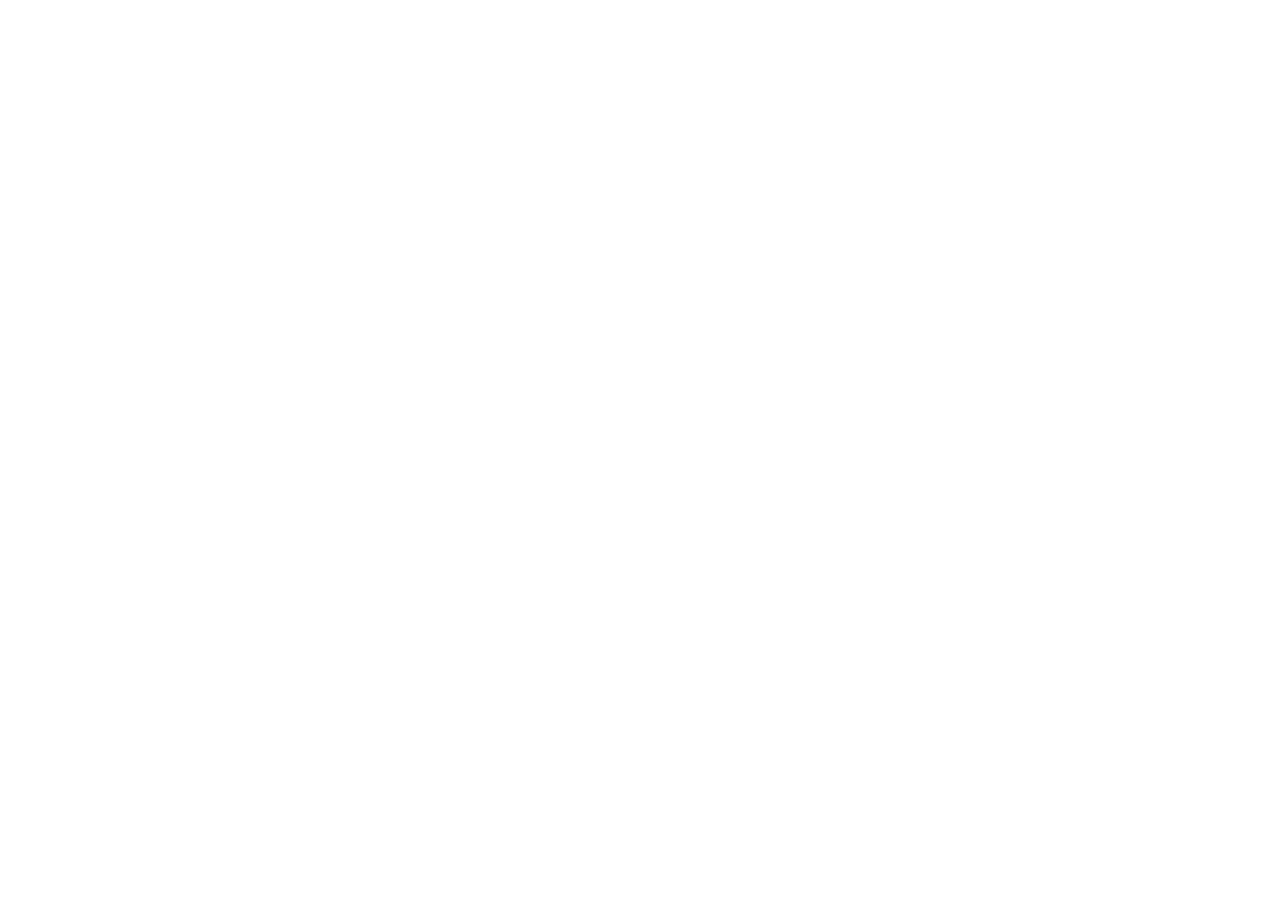
==== room.html @ a2129a58 "Update room.html" ====
<!DOCTYPE html>
<html>
<head>
    <meta http-equiv="Content-Type" content="text/html; charset=UTF-8">
    <title>Escape from Tarkov Maps Editor</title>

    <link rel="stylesheet" href="css/normalize.css">
    <link rel="stylesheet" href="css/style-room.css">
<body>
<main style="display: none">
    <div class="canvas-container">
        <canvas id="canvas" width="1920" height="1080"></canvas>
    </div>

    <div class="tools">
        <div class="buttons">
            <button id="line-drawing" style="margin-bottom: 5px">
                <svg style="width:24px;height:24px" viewBox="0 0 24 24">
                    <path fill="#000000"
                          d="M20.71,7.04C21.1,6.65 21.1,6 20.71,5.63L18.37,3.29C18,2.9 17.35,2.9 16.96,3.29L15.12,5.12L18.87,8.87M3,17.25V21H6.75L17.81,9.93L14.06,6.18L3,17.25Z"></path>
                </svg>
            </button>
            <button id="arrow-drawing">
                <svg style="width:24px;height:24px" viewBox="0 0 24 24">
                    <path fill="#000000" d="M4,15V9H12V4.16L19.84,12L12,19.84V15H4Z"></path>
                </svg>
            </button>
            <button id="circle-drawing">
                <svg style="width:24px;height:24px" viewBox="0 0 24 24">
                    <path fill="#000000"
                          d="M12,20A8,8 0 0,1 4,12A8,8 0 0,1 12,4A8,8 0 0,1 20,12A8,8 0 0,1 12,20M12,2A10,10 0 0,0 2,12A10,10 0 0,0 12,22A10,10 0 0,0 22,12A10,10 0 0,0 12,2Z"></path>
                </svg>
            </button>
            <button id="clear-canvas">
                <svg style="width:24px;height:24px" viewBox="0 0 24 24">
                    <path fill="#000000"
                          d="M19,4H15.5L14.5,3H9.5L8.5,4H5V6H19M6,19A2,2 0 0,0 8,21H16A2,2 0 0,0 18,19V7H6V19Z"></path>
                </svg>
            </button>
            <button id="delete-shape-button">
                <svg style="width:24px;height:24px" viewBox="0 0 24 24">
                    <path fill="#000000" d="M 16 4 L 22 10 L 15 17 L 9 11 m 0.523 0.506 L 6 15 L 11 20 L 14.511 16.463 M 19 20 L 19 19 L 10 19 L 10 20 Z"></path>
                </svg>
            </button>
        </div>

        <div class="properties">
            <select id="background-options" class="background-options">
                <option value="none">背景なし</option>
                <option value="map1">Shoreline</option>
                <option value="map2">Customs</option>
                <option value="map3">Woods</option>
                <option value="map5">Interchange</option>
                <option value="map6">Factory</option>
                <option value="map8">reserve</option>
                <option value="map9">Lighthouse</option>
                <option value="map10">Streets</option>
            </select>

            <div class="range">
                <div class="number-range">5px</div>
                <div class="slide-range">
                    <input type="range" value="5" min="1" max="25" id="drawing-line-width">
                </div>
            </div>

            <input type="color" value="#ff0100" id="drawing-color" class="drawing-color">
            <div class="colors">
                <div id="#ff0000" style="background-color: #ff0000"></div>
                <div id="#00ff00" style="background-color: #00ff00"></div>
                <div id="#000000" style="background-color: #000000"></div>
                <div id="#ffffff" style="background-color: #ffffff"></div>
                <div id="#0000ff" style="background-color: #0000ff"></div>
                <div id="#ffff00" style="background-color: #ffff00"></div>
                <div id="#9400d3" style="background-color: #9400d3"></div>
                <div id="#008b8b" style="background-color: #008b8b"></div>
                <div id="#ff7f50" style="background-color: #ff7f50"></div>
            </div>
        </div>
    </div>

</main>
<div id="loader"></div>

<script type="text/javascript" src="js/firebase.js"></script>
<script type="text/javascript" src="js/fabric.min.js"></script>
<script type="text/javascript" src="js/jquery-3.3.1.min.js"></script>
<script type="text/javascript" src="js/jquery-ui.min.js"></script>
<script type="text/javascript" src="js/jquery.hotkeys.min.js"></script>
<script type="text/javascript" src="js/fabric.arrow.js"></script>
<script type="text/javascript" src="js/main.js"></script>

</body>
</html>
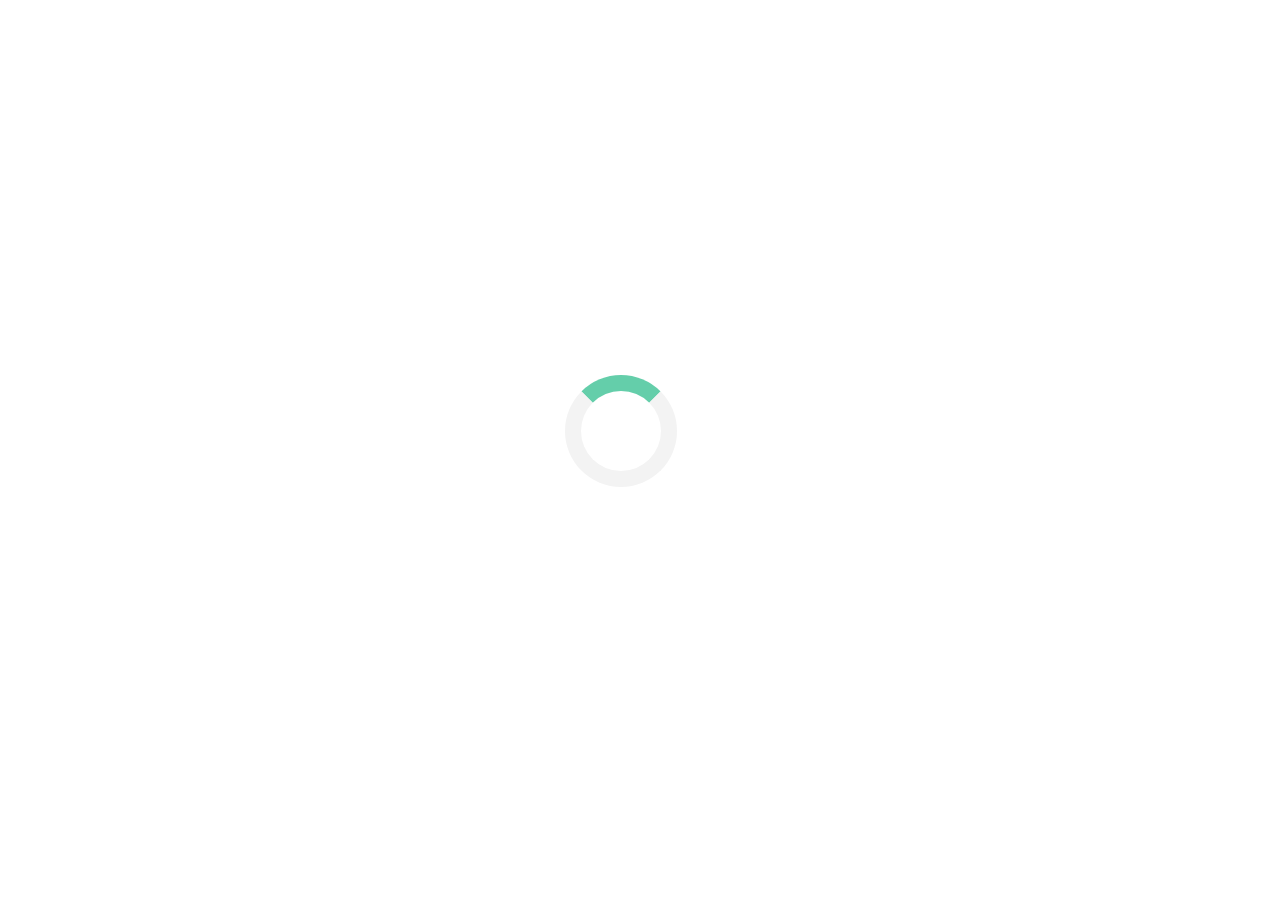
==== commit 0ddaf67f: "no message" ====
--- a/room.html
+++ b/room.html
@@ -1,8 +1,8 @@
 <!DOCTYPE html>
-<html>
+<html lang="ja">
 <head>
     <meta http-equiv="Content-Type" content="text/html; charset=UTF-8">
-    <title>Escape from Tarkov Maps Editor</title>
+    <title>Escape from Tarkov マップエディタ</title>
 
     <link rel="stylesheet" href="css/normalize.css">
     <link rel="stylesheet" href="css/style-room.css">
@@ -84,7 +84,7 @@
 
 <script type="text/javascript" src="js/firebase.js"></script>
 <script type="text/javascript" src="js/fabric.min.js"></script>
-<script type="text/javascript" src="js/jquery-3.3.1.min.js"></script>
+<script type="text/javascript" src="js/jquery-3.7.1.min.js"></script>
 <script type="text/javascript" src="js/jquery-ui.min.js"></script>
 <script type="text/javascript" src="js/jquery.hotkeys.min.js"></script>
 <script type="text/javascript" src="js/fabric.arrow.js"></script>
--- a/css/style-room.css
+++ b/css/style-room.css
@@ -0,0 +1,119 @@
+.canvas-container {
+    width: 1920px;
+    height: 1080px;
+}
+
+
+.tools {
+    position: absolute;
+    top: 20px;
+    left: 20px;
+    cursor: move;
+    background: #f5f2f0;
+    padding: 15px;
+    width: 90px;
+}
+
+.buttons {
+    padding-bottom: 20px;
+    border-bottom: 1px solid #ccc;
+    text-align:  center;
+}
+
+.buttons button {
+    margin:  0;
+    padding: 0;
+    width: 40px;
+    height: 40px;
+}
+
+.properties {
+    padding-top: 20px;
+    text-align:  center;
+}
+
+.colors {
+    display: inline-block;
+}
+
+.colors div {
+    height: 25px;
+    width: 25px;
+    display:  inline-block;
+    vertical-align: middle;
+    cursor: pointer;
+}
+
+.colors div:nth-child(-n+6) {
+    margin-bottom: 5px;
+}
+
+.range {
+    display: inline-block;
+    width: 100%;
+    position: relative;
+    margin: 10px 0;
+    border:  1px dotted;
+}
+
+.range:hover .slide-range {
+    display: block;
+}
+
+.slide-range {
+    position: absolute;
+    background: #f3f3f3;
+    left: 91px;
+    top: -5px;
+    width: 120px;
+    height: 20px;
+    display: none;
+    padding: 5px 10px 5px 20px;
+}
+
+#drawing-line-width {
+    width: 100%;
+}
+
+.drawing-color {
+    width: 86%;
+    margin-bottom: 5px;
+}
+
+.background-options {
+    width: 100%;
+}
+
+
+#loader {
+    position: absolute;
+    left: 50%;
+    top: 50%;
+    z-index: 11;
+    margin: -75px 0 0 -75px;
+    border: 16px solid #f3f3f3;
+    border-radius: 50%;
+    border-top: 16px solid #64CEAA;
+    width: 80px;
+    height: 80px;
+    -webkit-animation: spin 2s linear infinite;
+    animation: spin 2s linear infinite;
+}
+
+@-webkit-keyframes spin {
+    0% {
+        -webkit-transform: rotate(0deg);
+    }
+    100% {
+        -webkit-transform: rotate(360deg);
+    }
+}
+
+@keyframes spin {
+    0% {
+        transform: rotate(0deg);
+    }
+    100% {
+        transform: rotate(360deg);
+    }
+}